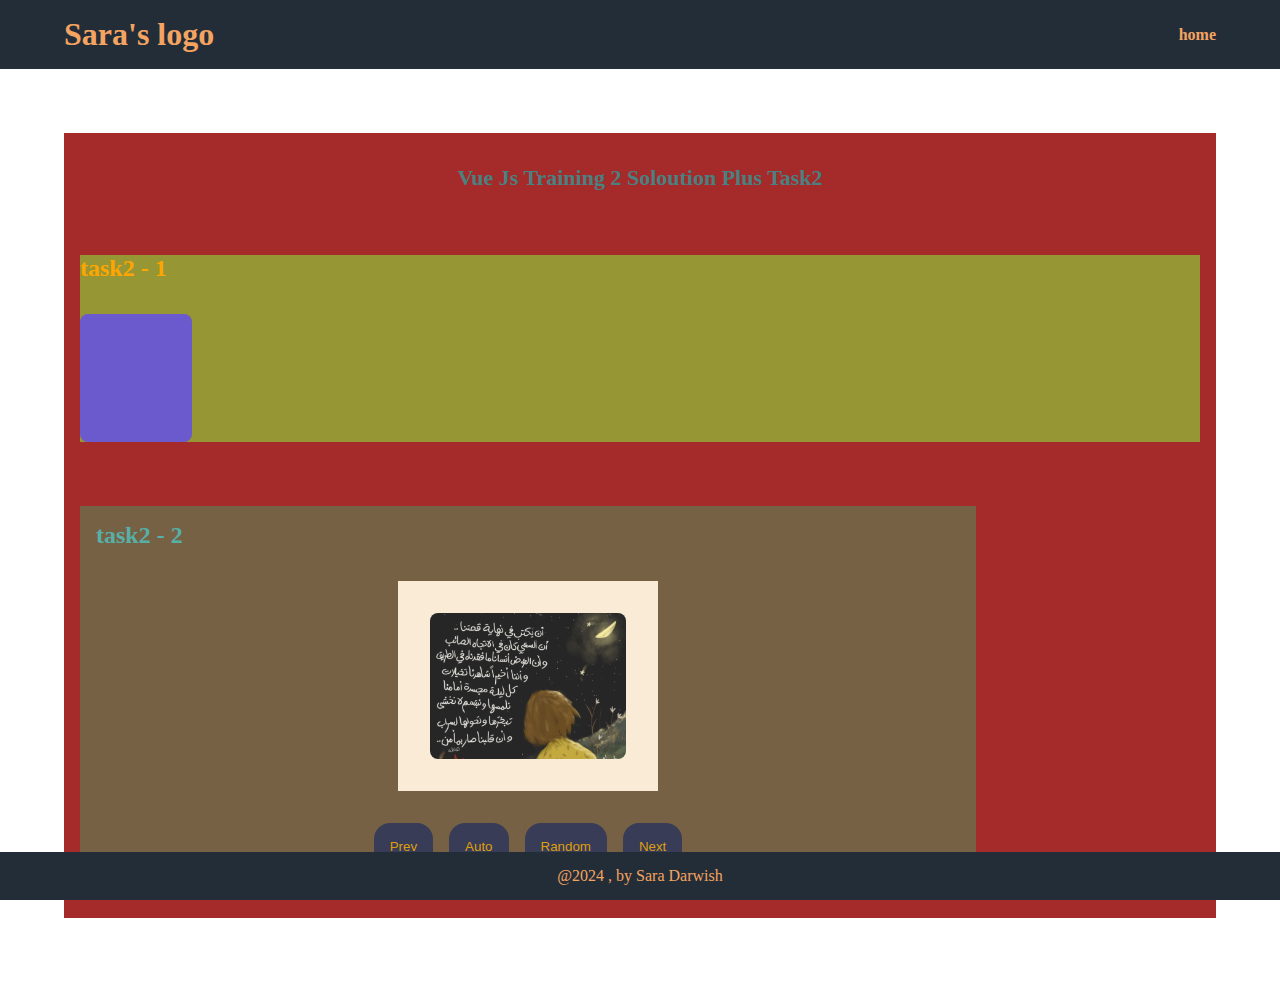
==== index.html @ 79f1f225 "4 log1" ====
<!DOCTYPE html>
<html lang="en">
<head>
  <meta charset="UTF-8">
  <meta name="viewport" content="width=device-width, initial-scale=1.0">
  <title>vue-js-cor2-solplu-task2</title>
  <link rel="stylesheet" href="./assets/style.css">
</head>
<body>

  <section id="home">

    <main>
      <a href=""><div class="logo">Sara's logo</div></a>
      <a href="/home"><div class="home">home</div></a>
    </main>

    <div class="container">

      <section class="home-content">
        <h1>vue js training 2 soloution plus task2</h1>
     

      <!-- //task2 - 1 -->
      <section class="home-content-1">
        <h2> task2 - 1 </h2>
        <div class="">
          <div class="box1"></div>
        </div>
      </section>


      <!-- //task2 - 2 -->
      <section class="home-content-2">
        <h2> task2 - 2 </h2>
        <div class="img-cont">
          <div class="img-slidr">
            <img src="./assets/imgs/1.png" alt="img1">
            <!-- <img src="./assets/imgs/2.png" alt="imgg2"> -->
          </div>
        </div>
        <div class="btns">
          <button class="prev">prev</button>
          <button class="auto">auto</button>
          <button class="random">random</button>
          <button class="next">next</button>
        </div>
      </section>
</section>
    </div>

    <footer>
      <p>@2024 , by Sara Darwish </p>
    </footer>
  </section>



  <script src="./assets/main.js"></script>
  
</body>
</html>
---- assets/style.css ----
*{
  margin: 0;
  padding: 0;
  box-sizing: border-box;
  /* background-color: aqua; */
  /* color: tomato; */
}

main{
  display: flex;
  justify-content: space-between;
  align-items: center;
  gap: 4rem;
  font-weight: 600;
  padding: 1rem 4rem;
  /* margin: 2rem 0rem ; */
  /* position: fixed; */
  /* top: 0; */
  /* z-index: 1; */
  background-color: rgb(35, 45, 56);
  color: sandybrown;
}

a{
  text-decoration: none;
  color: unset;
}

.container{
  width: 90%;
  margin: auto;
  padding: 4rem 0 ;
}



 .home-content  {
  /* background-color: skyblue; */
  padding: 2rem 1rem;
  display: flex;
  flex-direction: column;
  background-color: brown;
  gap: 4rem;
}
 .home-content h1{
  margin: auto;
  text-align: center;
  text-transform: capitalize;
  font-weight: bold;
  color: rgb(73, 129, 129);
  font-size: 22px;
 }
main .logo{
  font-size: 2rem;
}

/*   /////////////////// 2 - 1  */

.home-content-1{
  display: flex;
  flex-direction: column;
  gap: 2rem;
  color: orange;
  background-color: rgb(150, 150, 52);
}
.box1{
  width: 7rem;
  height: 8rem;
  background-color: slateblue;
  border-radius: 0.5rem;
  -webkit-border-radius: 0.5rem;
  -moz-border-radius: 0.5rem;
  -ms-border-radius: 0.5rem;
  -o-border-radius: 0.5rem;
}

/* ////////////////////////////2-2 */
.home-content-2{
    display: flex;
      flex-direction: column;
      gap: 2rem;
      width: 80%;
      background-color: rgb(118, 97, 69);
  /* width: 20%; */
  /* height: 20%; */
  padding: 1rem;
  color: rgb(87, 176, 167);
}

/* .home-content-2 .img-cont{
  display: flex;
  background-color: yellowgreen;
  padding: 1rem;
} */

.home-content-2 .img-cont .img-slidr{
  display: flex;
  align-items: center;
  justify-content: center;
  margin: auto;
   width: 30%;
    height: 30%;
    background-color: antiquewhite;
    padding: 2rem;
}

.home-content-2 img{
  width: 100%;
  height: 100%;
  border-radius: 0.5rem;
}

.home-content-2 .btns{
  display: flex;
  gap: 1rem;
  align-items: center;
  justify-content: center;
}
.home-content-2 .btns  button{
  text-transform: capitalize;
  border-radius: 1rem;
  padding: 1rem;
  outline: none;
  border: none;
  background-color: rgb(57, 60, 86);
  color: rgb(221, 159, 14);
  cursor: pointer;
  -webkit-border-radius: 1rem;
  -moz-border-radius: 1rem;
  -ms-border-radius: 1rem;
  -o-border-radius: 1rem;
}




footer{
  width: 100%;
  height: 3rem;
  margin: auto;
  text-align: center;
  display: flex;
  justify-content: center;
  align-items: center;
  background-color: rgb(35, 45, 56);
  color: sandybrown;
  position: fixed;
  bottom: 0;
  left: 0;
}
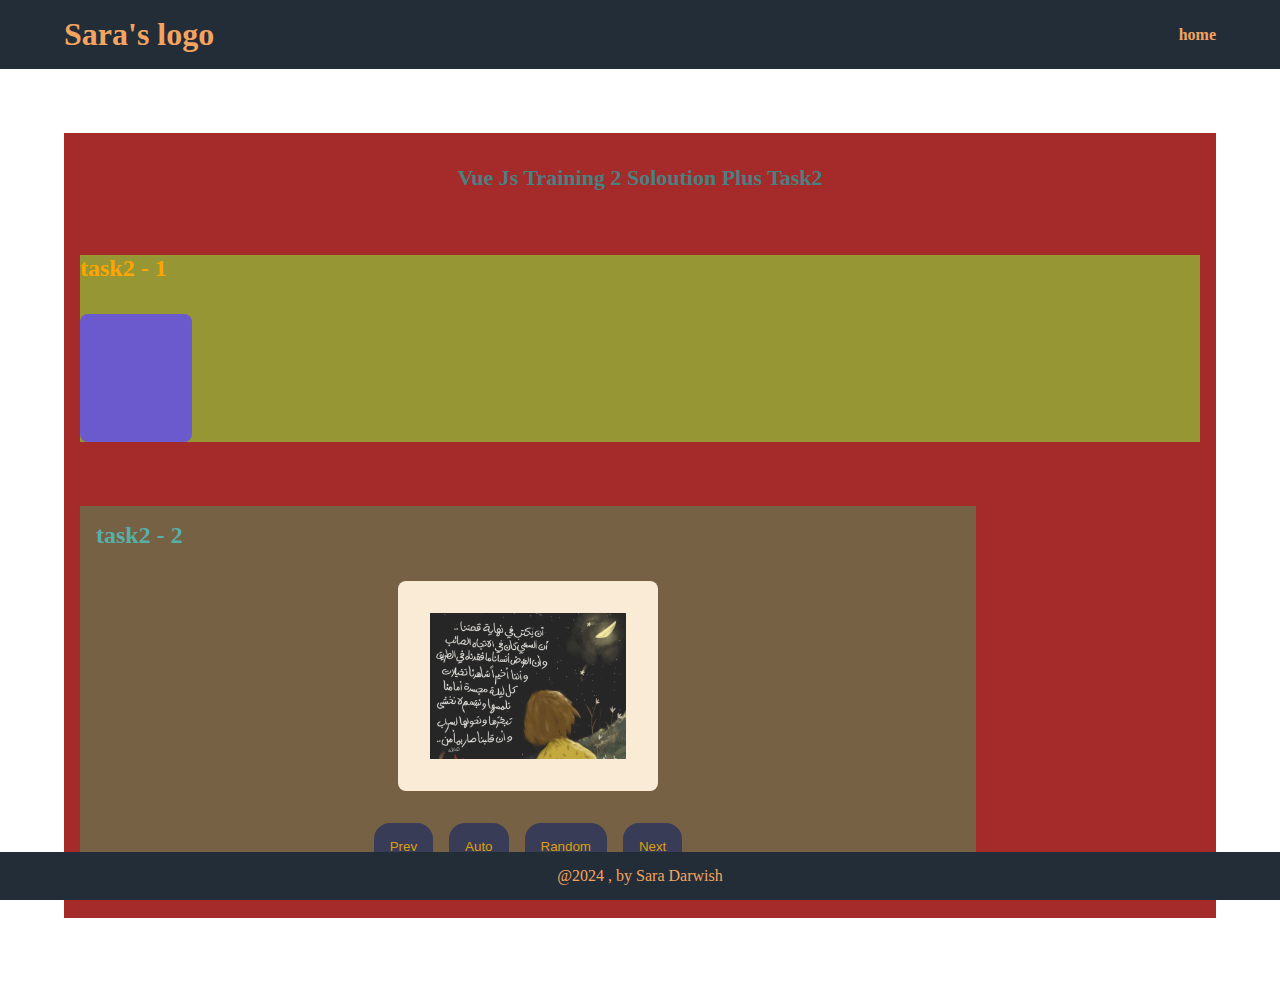
==== commit 6e5a26cb: "4 log 1-2" ====
--- a/index.html
+++ b/index.html
@@ -34,8 +34,8 @@
       <section class="home-content-2">
         <h2> task2 - 2 </h2>
         <div class="img-cont">
-          <div class="img-slidr">
-            <img src="./assets/imgs/1.png" alt="img1">
+          <div class="img-slidr-0">
+            <img class="img-slidr" src="./assets/imgs/1.png" alt="img1">
             <!-- <img src="./assets/imgs/2.png" alt="imgg2"> -->
           </div>
         </div>
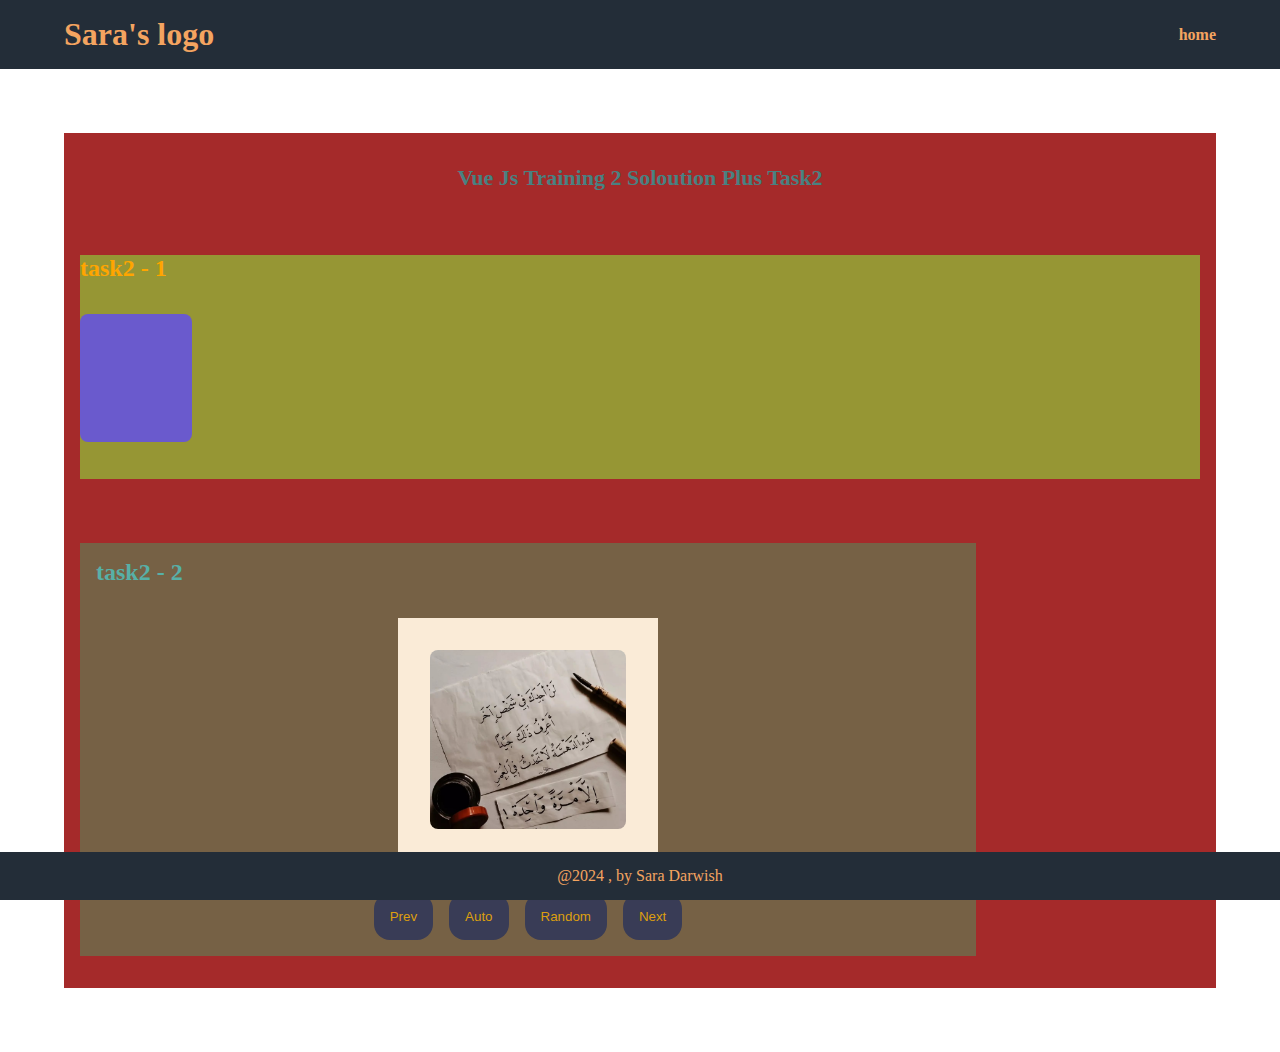
==== commit 939c28fc: "6  log 1- 3 /// 1 2" ====
--- a/index.html
+++ b/index.html
@@ -34,9 +34,11 @@
       <section class="home-content-2">
         <h2> task2 - 2 </h2>
         <div class="img-cont">
-          <div class="img-slidr-0">
-            <img class="img-slidr" src="./assets/imgs/1.png" alt="img1">
-            <!-- <img src="./assets/imgs/2.png" alt="imgg2"> -->
+          <div class="img-slidr ">
+            <img class="  active" src="./assets/imgs/1.png" alt="img1">
+            <img class=" " src="./assets/imgs/2.png" alt="imgg2">
+            <img class=" " src="./assets/imgs/3.png" alt="imgg3">
+            <img class=" " src="./assets/imgs/4.png" alt="imgg4">
           </div>
         </div>
         <div class="btns">
--- a/assets/style.css
+++ b/assets/style.css
@@ -60,6 +60,7 @@
   display: flex;
   flex-direction: column;
   gap: 2rem;
+  height: 14rem;
   color: orange;
   background-color: rgb(150, 150, 52);
 }
@@ -108,6 +109,11 @@
   width: 100%;
   height: 100%;
   border-radius: 0.5rem;
+  display: none;
+}
+
+img.active {
+  display: block;
 }
 
 .home-content-2 .btns{
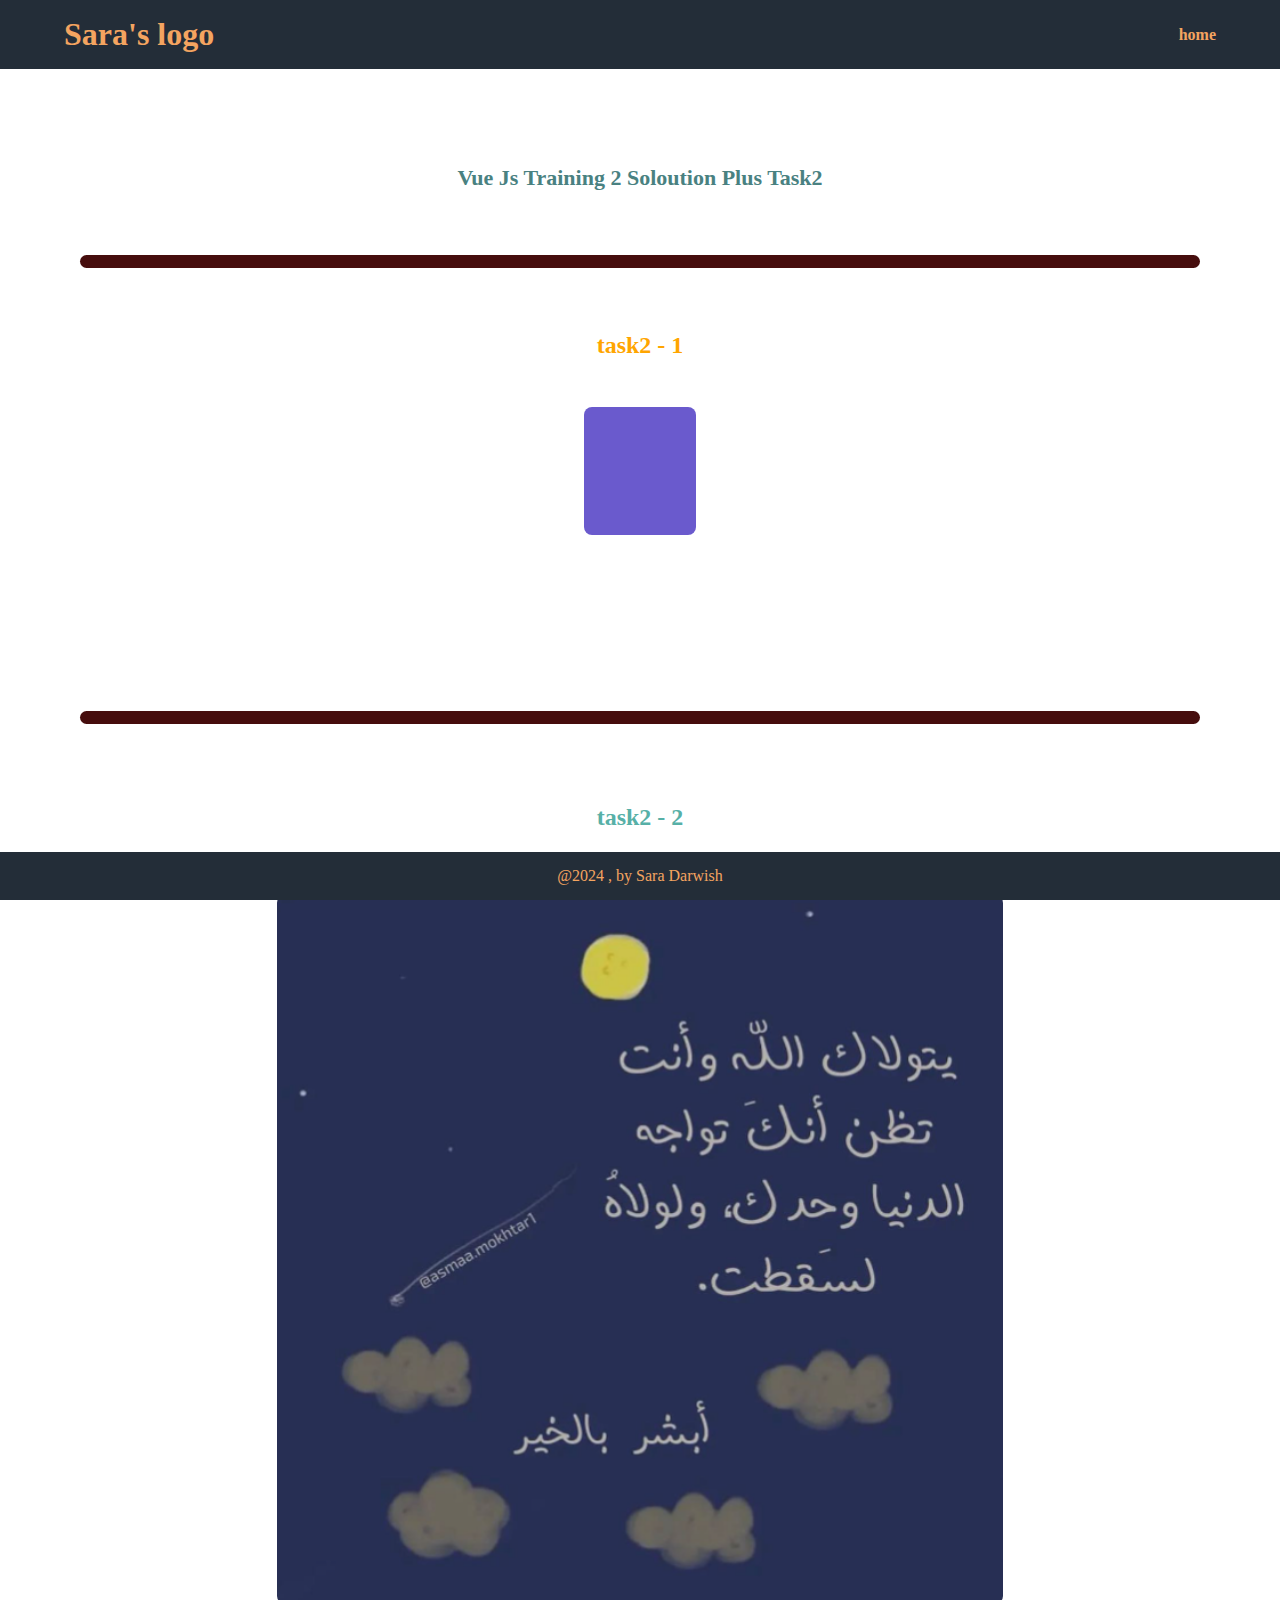
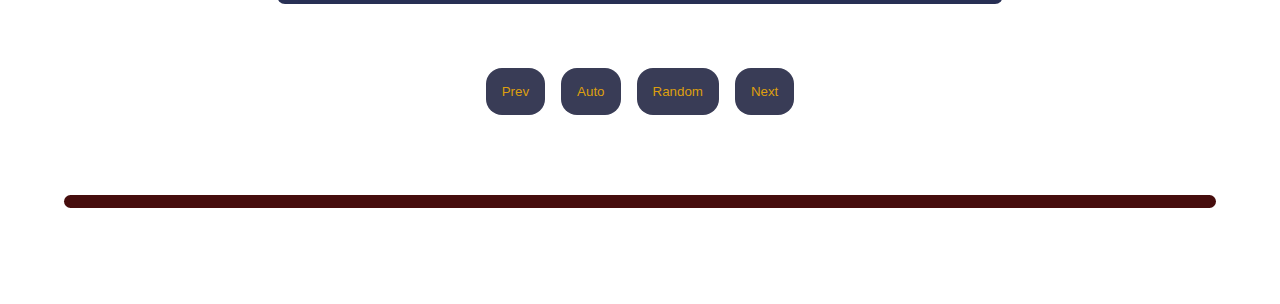
==== commit 1a4a5ba5: "8 log 1- 4 /// 1 4" ====
--- a/index.html
+++ b/index.html
@@ -17,17 +17,27 @@
 
     <div class="container">
 
+
       <section class="home-content">
         <h1>vue js training 2 soloution plus task2</h1>
      
+<!-- ||||||||||||||||||||||||||\ -->
+<div class="lin"></div>
+<!-- ||||||||||||||||||||||||||\ -->
+
 
       <!-- //task2 - 1 -->
       <section class="home-content-1">
         <h2> task2 - 1 </h2>
-        <div class="">
+        <div class="box1-cont">
           <div class="box1"></div>
         </div>
       </section>
+
+
+<!-- ||||||||||||||||||||||||||\ -->
+      <div class="lin"></div>
+<!-- ||||||||||||||||||||||||||\ -->
 
 
       <!-- //task2 - 2 -->
@@ -48,8 +58,18 @@
           <button class="next">next</button>
         </div>
       </section>
-</section>
-    </div>
+    </section>
+
+<!-- ||||||||||||||||||||||||||\ -->
+<div class="lin"></div>
+<!-- ||||||||||||||||||||||||||\ -->
+
+
+  </div>
+
+
+
+
 
     <footer>
       <p>@2024 , by Sara Darwish </p>
--- a/assets/style.css
+++ b/assets/style.css
@@ -33,17 +33,16 @@
 }
 
 
-
  .home-content  {
   /* background-color: skyblue; */
   padding: 2rem 1rem;
   display: flex;
   flex-direction: column;
-  background-color: brown;
-  gap: 4rem;
+  /* background-color: brown; */
+  gap: 2rem;
 }
  .home-content h1{
-  margin: auto;
+  /* margin: auto; */
   text-align: center;
   text-transform: capitalize;
   font-weight: bold;
@@ -59,10 +58,18 @@
 .home-content-1{
   display: flex;
   flex-direction: column;
+  align-items: center;
   gap: 2rem;
-  height: 14rem;
   color: orange;
-  background-color: rgb(150, 150, 52);
+  /* background-color: rgb(150, 150, 52); */
+}
+.home-content-1 .box1-cont{
+  width: 100%;
+  height: 16rem;
+  padding: 1rem;
+  /* background-color: violet; */
+  display: flex;
+  justify-content: center;
 }
 .box1{
   width: 7rem;
@@ -75,34 +82,52 @@
   -o-border-radius: 0.5rem;
 }
 
+
+
+/* ///////////////////////////////// */
+
+
+
+.lin{
+  width: 100%;
+  height: 0.8rem;
+  margin:2rem  auto;
+  background-color: rgb(70, 13, 13);
+  border-radius: 4rem;
+}
+
 /* ////////////////////////////2-2 */
 .home-content-2{
     display: flex;
       flex-direction: column;
+        align-items: center;
+          justify-content: center;
       gap: 2rem;
-      width: 80%;
-      background-color: rgb(118, 97, 69);
+      /* width: 80%; */
+      /* background-color: rgb(118, 97, 69); */
   /* width: 20%; */
   /* height: 20%; */
   padding: 1rem;
   color: rgb(87, 176, 167);
 }
 
-/* .home-content-2 .img-cont{
+.home-content-2 .img-cont{
   display: flex;
-  background-color: yellowgreen;
+  /* background-color: yellowgreen; */
   padding: 1rem;
-} */
+  width: 90%;
+  height: 100%;
+}
 
 .home-content-2 .img-cont .img-slidr{
   display: flex;
   align-items: center;
   justify-content: center;
   margin: auto;
-   width: 30%;
-    height: 30%;
-    background-color: antiquewhite;
-    padding: 2rem;
+   width: 80%;
+    height: 40%;
+    /* background-color: antiquewhite; */
+    padding: 1rem;
 }
 
 .home-content-2 img{
@@ -139,7 +164,6 @@
 
 
 
-
 footer{
   width: 100%;
   height: 3rem;
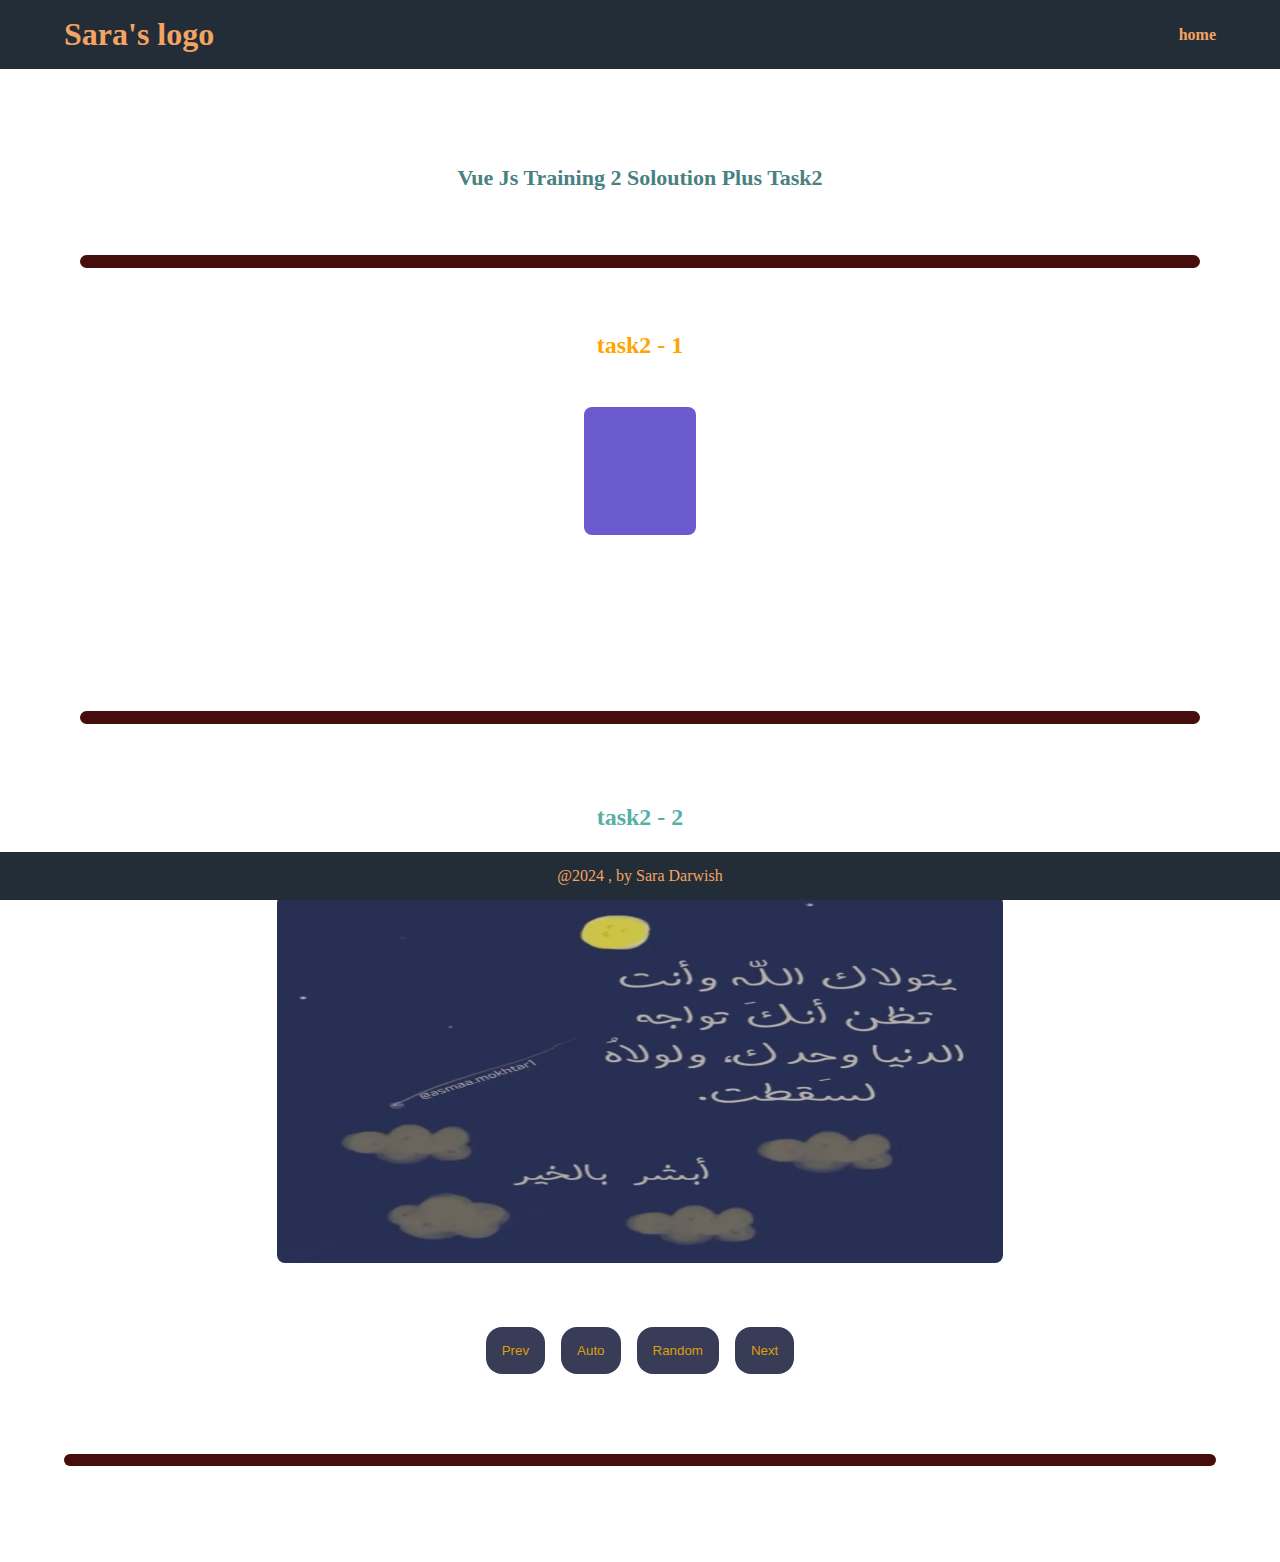
==== commit 8d56d84d: "10 log 1- 5 /// 1 6" ====
--- a/index.html
+++ b/index.html
@@ -45,10 +45,13 @@
         <h2> task2 - 2 </h2>
         <div class="img-cont">
           <div class="img-slidr ">
-            <img class="  active" src="./assets/imgs/1.png" alt="img1">
-            <img class=" " src="./assets/imgs/2.png" alt="imgg2">
+            <img class="img-slider-img" src=" " alt="img">
+             <img class="active" src="./assets/imgs/1.png" alt="img1"> 
+              <img class=" " src="./assets/imgs/2.png" alt="imgg2">
             <img class=" " src="./assets/imgs/3.png" alt="imgg3">
-            <img class=" " src="./assets/imgs/4.png" alt="imgg4">
+            <img class=" " src="./assets/imgs/4.png" alt="img"> 
+            <img class=" " src="./assets/imgs/5.png" alt="img"> 
+            <img class=" " src="./assets/imgs/6.png" alt="img"> 
           </div>
         </div>
         <div class="btns">
--- a/assets/style.css
+++ b/assets/style.css
@@ -116,7 +116,7 @@
   /* background-color: yellowgreen; */
   padding: 1rem;
   width: 90%;
-  height: 100%;
+  height: 40%;
 }
 
 .home-content-2 .img-cont .img-slidr{
@@ -124,8 +124,8 @@
   align-items: center;
   justify-content: center;
   margin: auto;
-   width: 80%;
-    height: 40%;
+  width: 80%;
+  height: 25rem;
     /* background-color: antiquewhite; */
     padding: 1rem;
 }
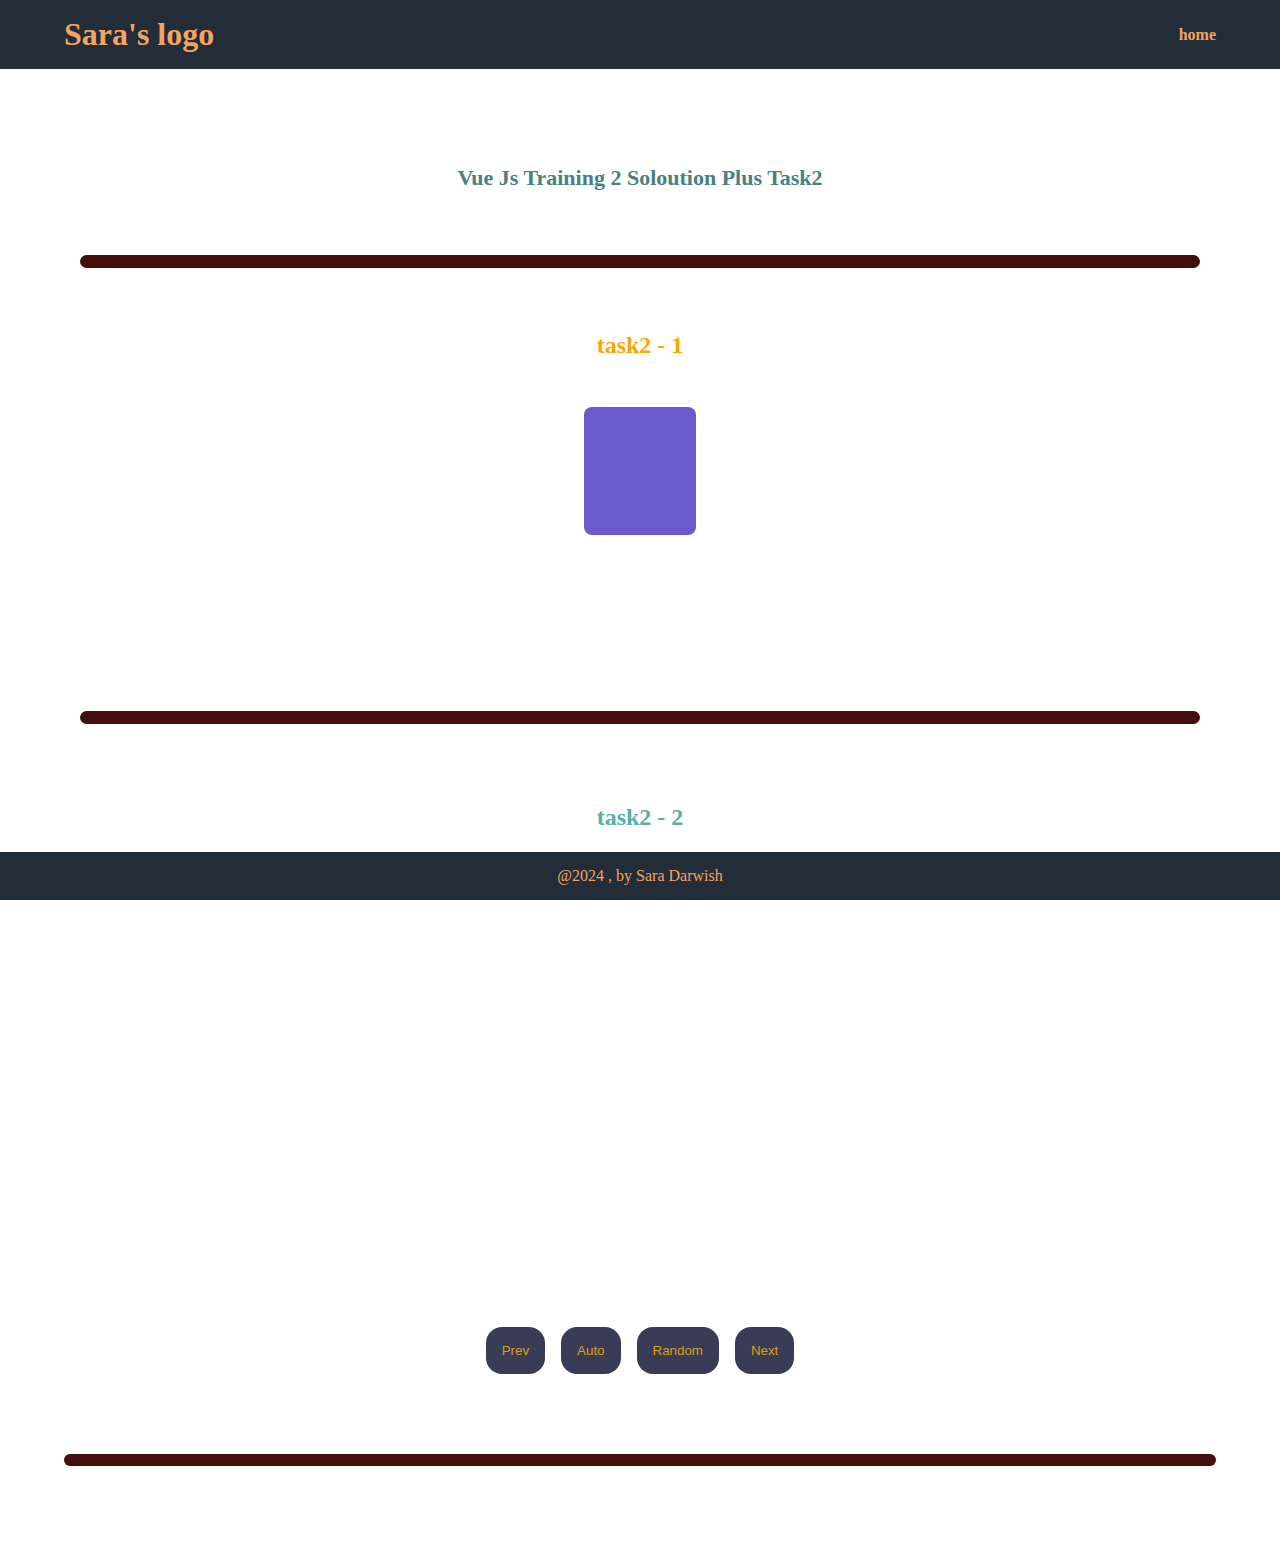
==== commit 0783b622: "11 log 1- 5 /// 1 7" ====
--- a/index.html
+++ b/index.html
@@ -45,13 +45,14 @@
         <h2> task2 - 2 </h2>
         <div class="img-cont">
           <div class="img-slidr ">
-            <img class="img-slider-img" src=" " alt="img">
-             <img class="active" src="./assets/imgs/1.png" alt="img1"> 
-              <img class=" " src="./assets/imgs/2.png" alt="imgg2">
+            <img class="img-slider-img " src="" alt="img">
+            <!-- <img class="img-slider-img" src="" alt="img"> -->
+            <!-- <img class="active" src="./assets/imgs/1.png" alt="img1"> 
+            <img class=" " src="./assets/imgs/2.png" alt="imgg2">
             <img class=" " src="./assets/imgs/3.png" alt="imgg3">
             <img class=" " src="./assets/imgs/4.png" alt="img"> 
             <img class=" " src="./assets/imgs/5.png" alt="img"> 
-            <img class=" " src="./assets/imgs/6.png" alt="img"> 
+            <img class=" " src="./assets/imgs/6.png" alt="img">  -->
           </div>
         </div>
         <div class="btns">
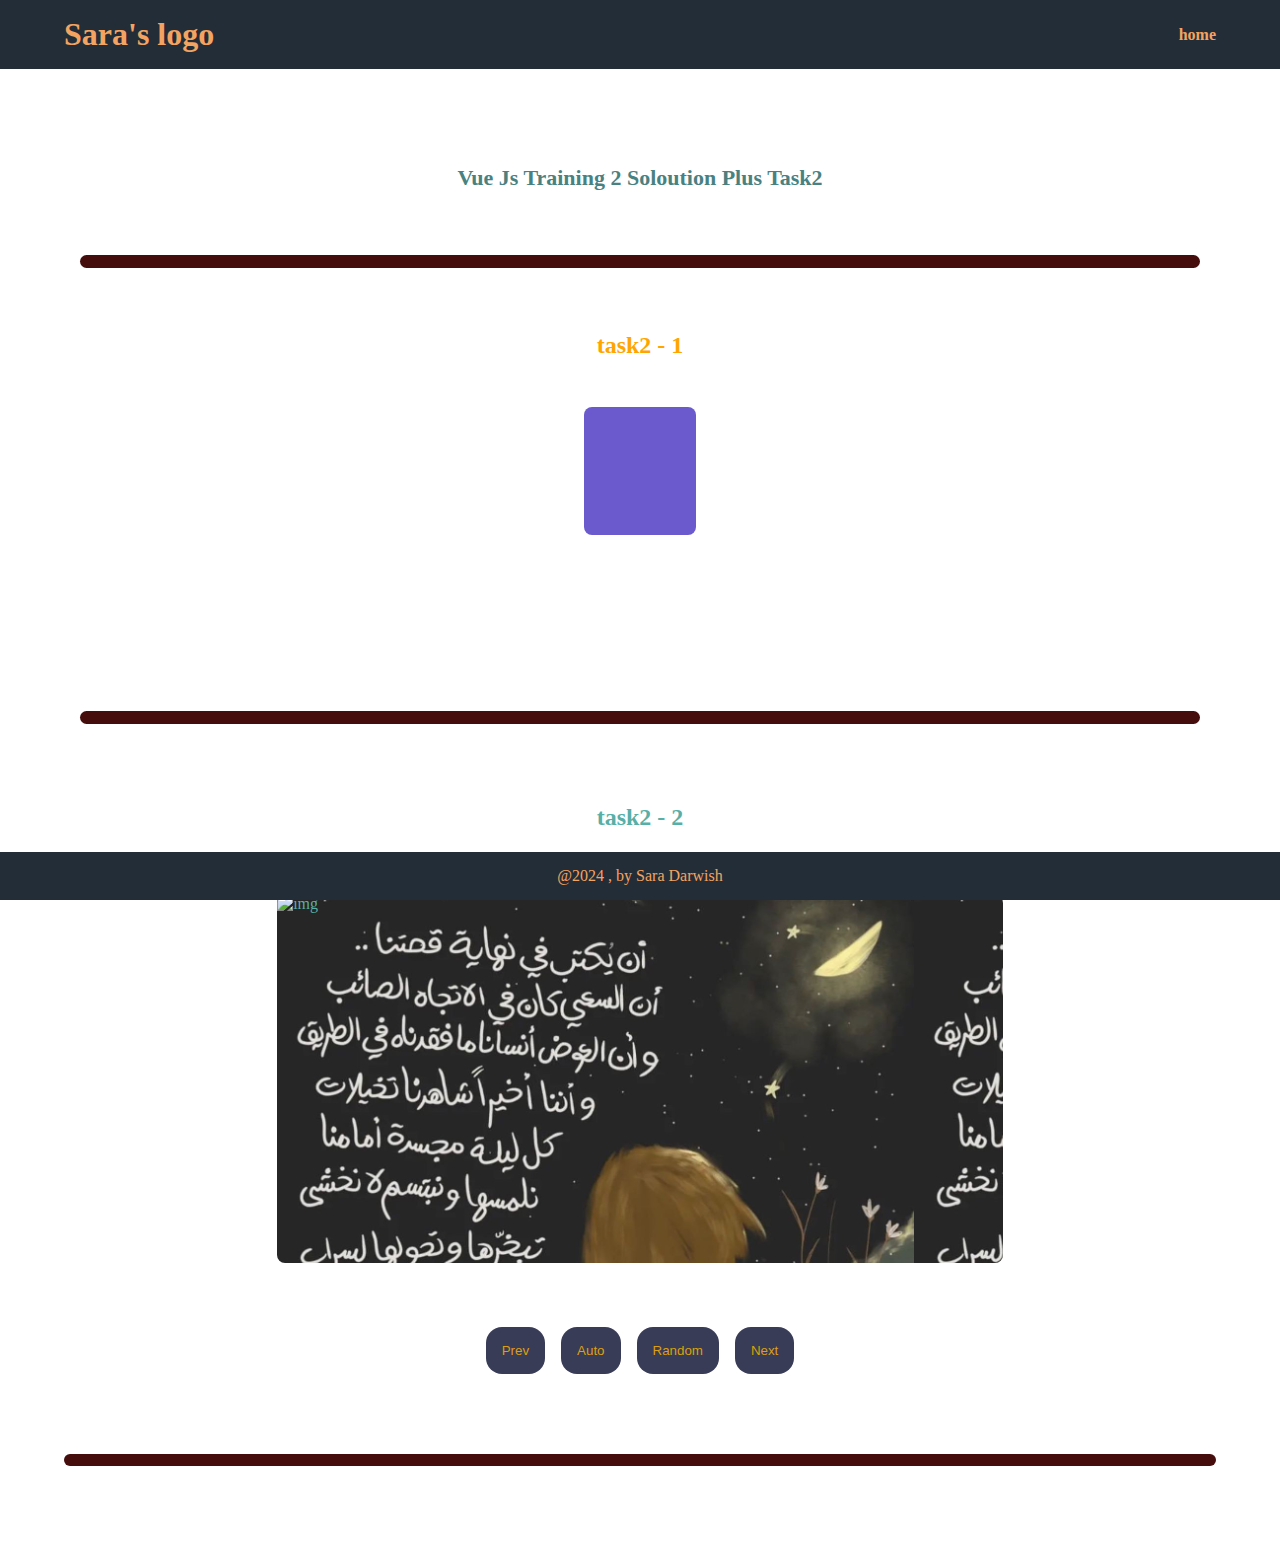
==== commit dbd92a82: "12 log 1- 6" ====
--- a/index.html
+++ b/index.html
@@ -45,7 +45,7 @@
         <h2> task2 - 2 </h2>
         <div class="img-cont">
           <div class="img-slidr ">
-            <img class="img-slider-img " src="" alt="img">
+            <img class="active img-slider-img " src="" alt="img">
             <!-- <img class="img-slider-img" src="" alt="img"> -->
             <!-- <img class="active" src="./assets/imgs/1.png" alt="img1"> 
             <img class=" " src="./assets/imgs/2.png" alt="imgg2">
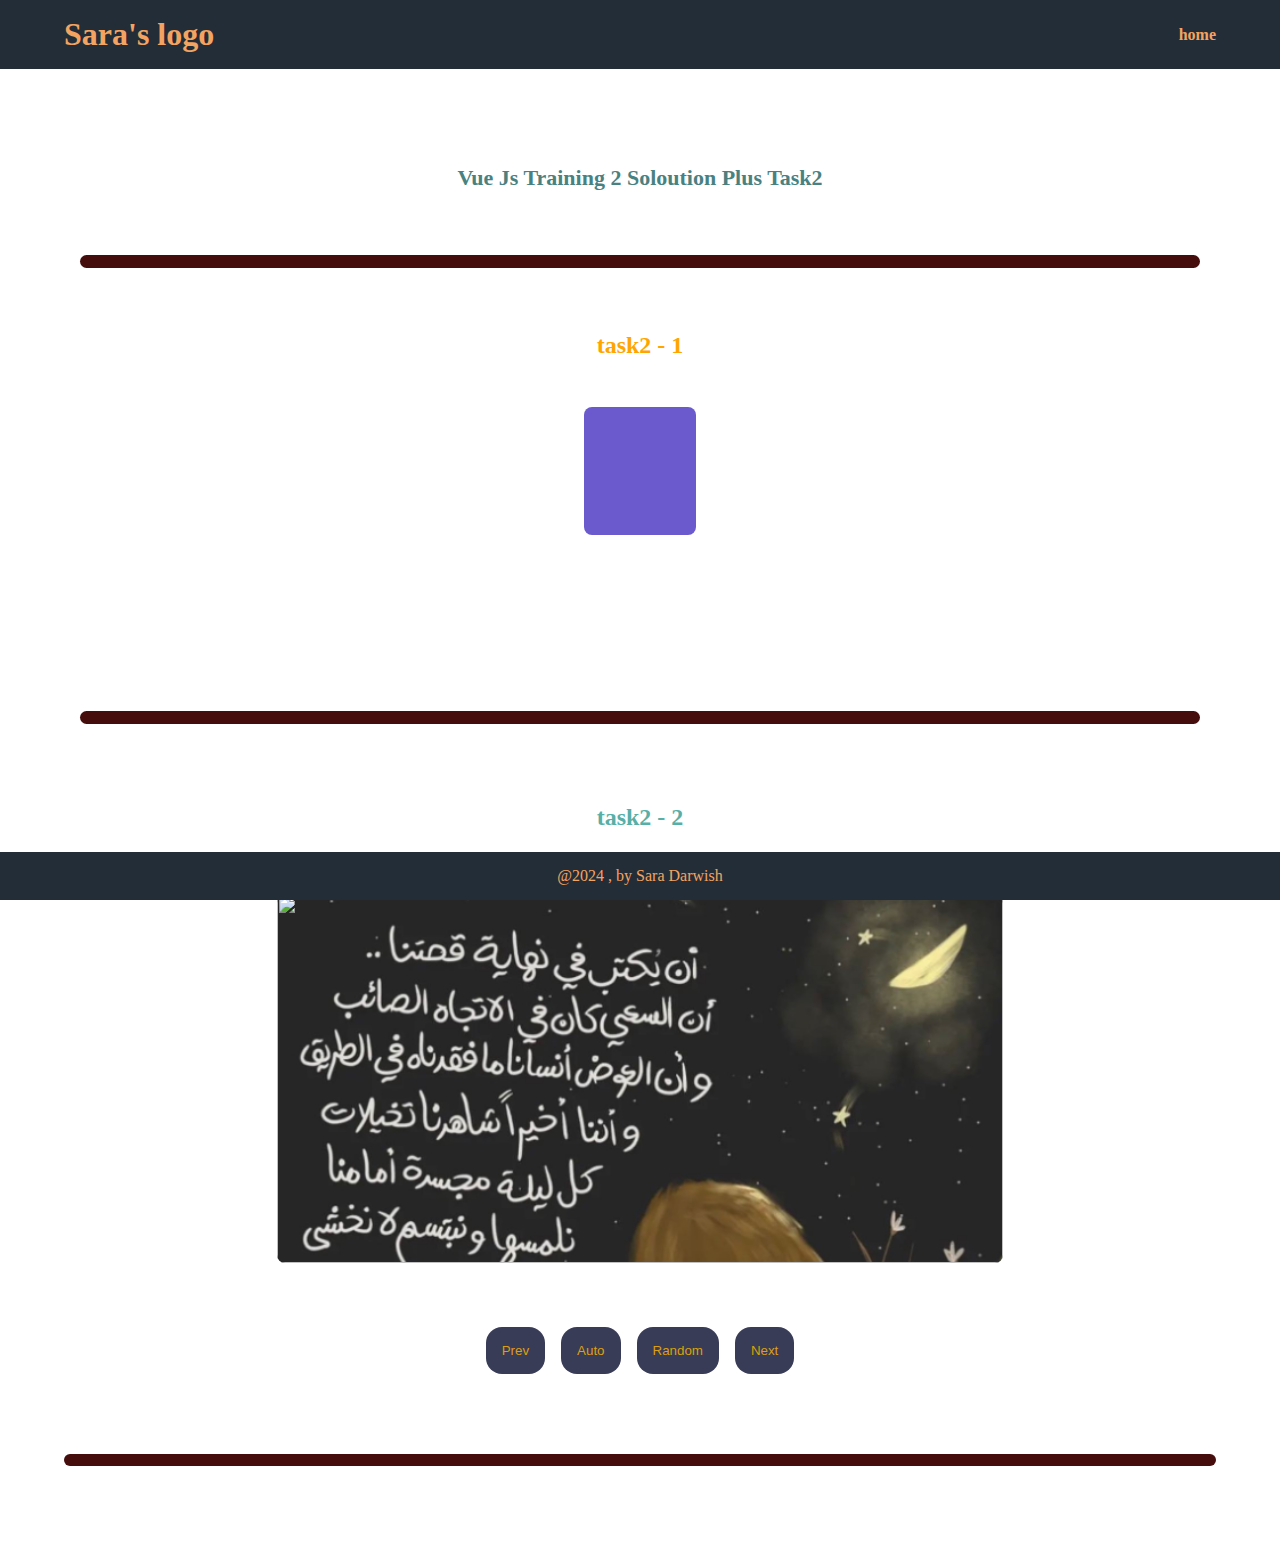
==== commit f5bda54b: "13 log 1- 7" ====
--- a/index.html
+++ b/index.html
@@ -45,8 +45,7 @@
         <h2> task2 - 2 </h2>
         <div class="img-cont">
           <div class="img-slidr ">
-            <img class="active img-slider-img " src="" alt="img">
-            <!-- <img class="img-slider-img" src="" alt="img"> -->
+            <img class="img-slider-img active" src=""  >
             <!-- <img class="active" src="./assets/imgs/1.png" alt="img1"> 
             <img class=" " src="./assets/imgs/2.png" alt="imgg2">
             <img class=" " src="./assets/imgs/3.png" alt="imgg3">
--- a/assets/style.css
+++ b/assets/style.css
@@ -135,6 +135,9 @@
   height: 100%;
   border-radius: 0.5rem;
   display: none;
+  /* background-position: center; */
+  background-repeat: no-repeat;
+  background-size: cover;
 }
 
 img.active {
